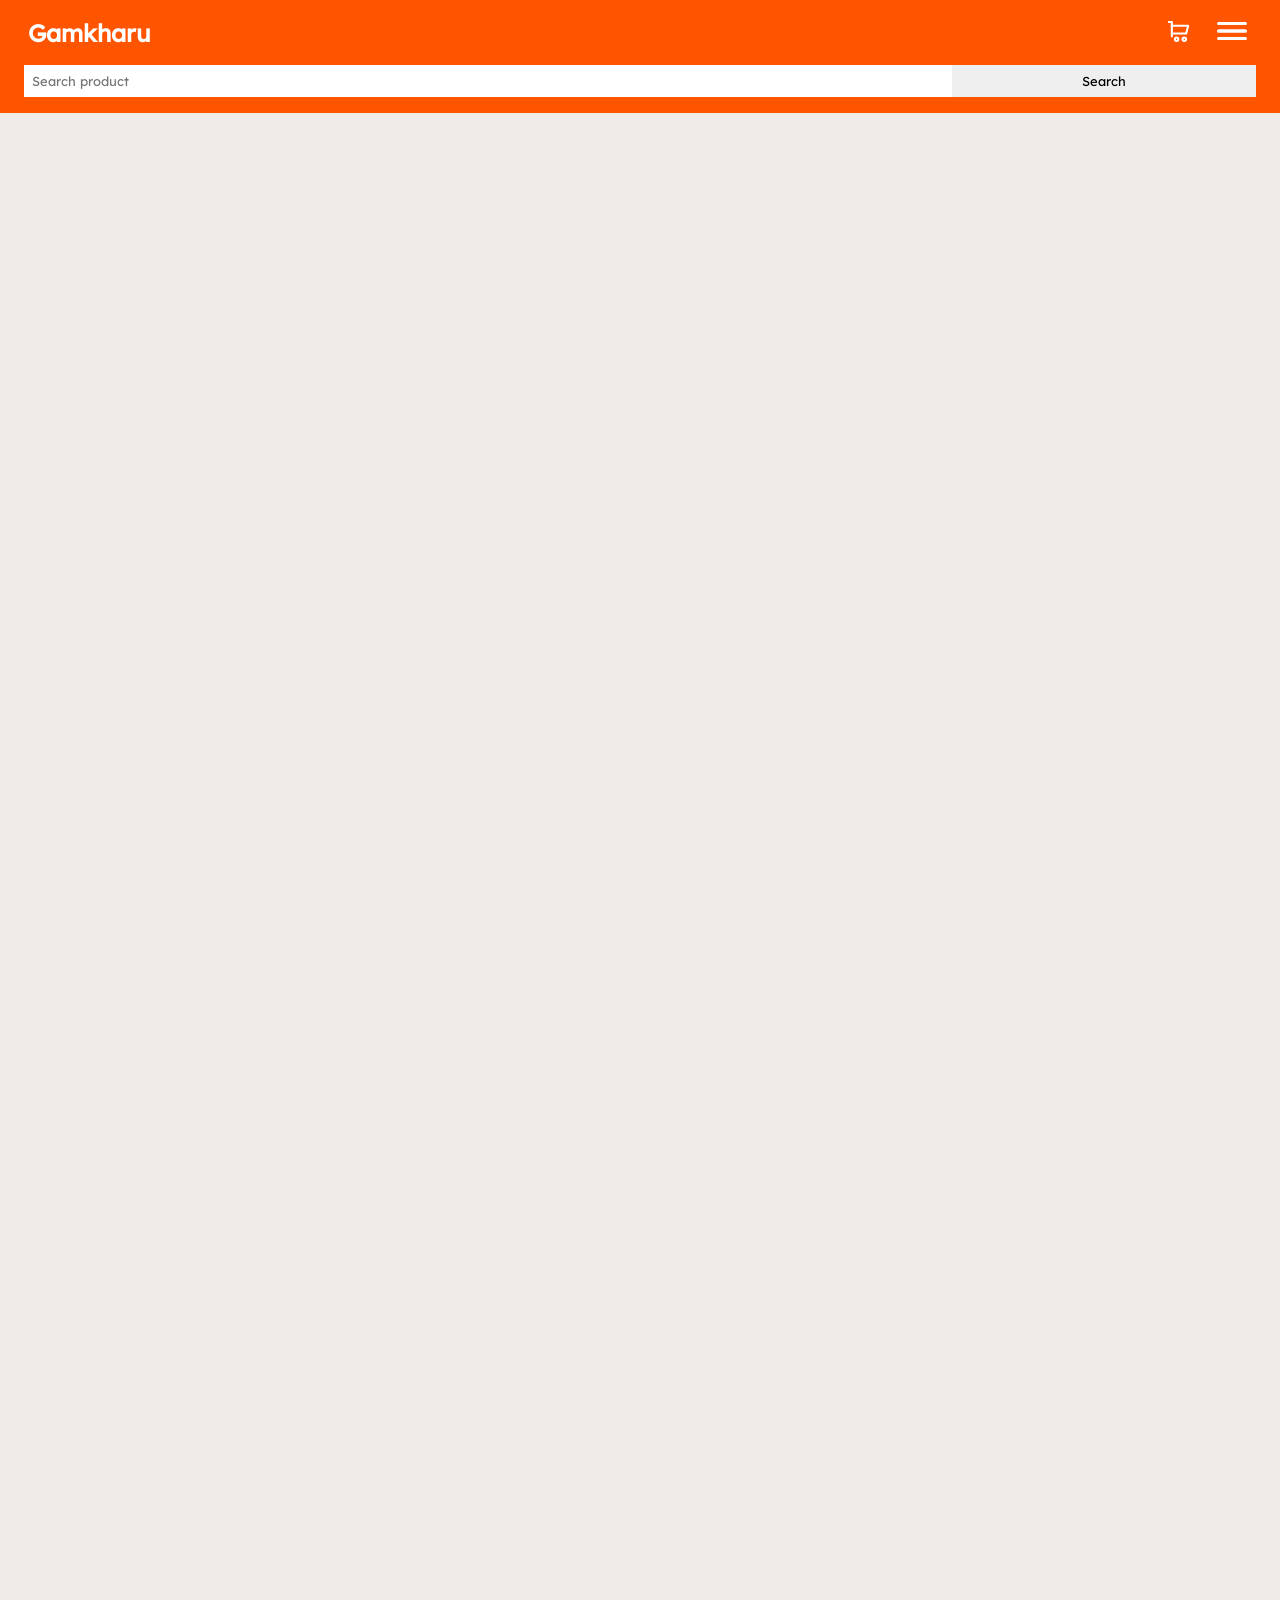
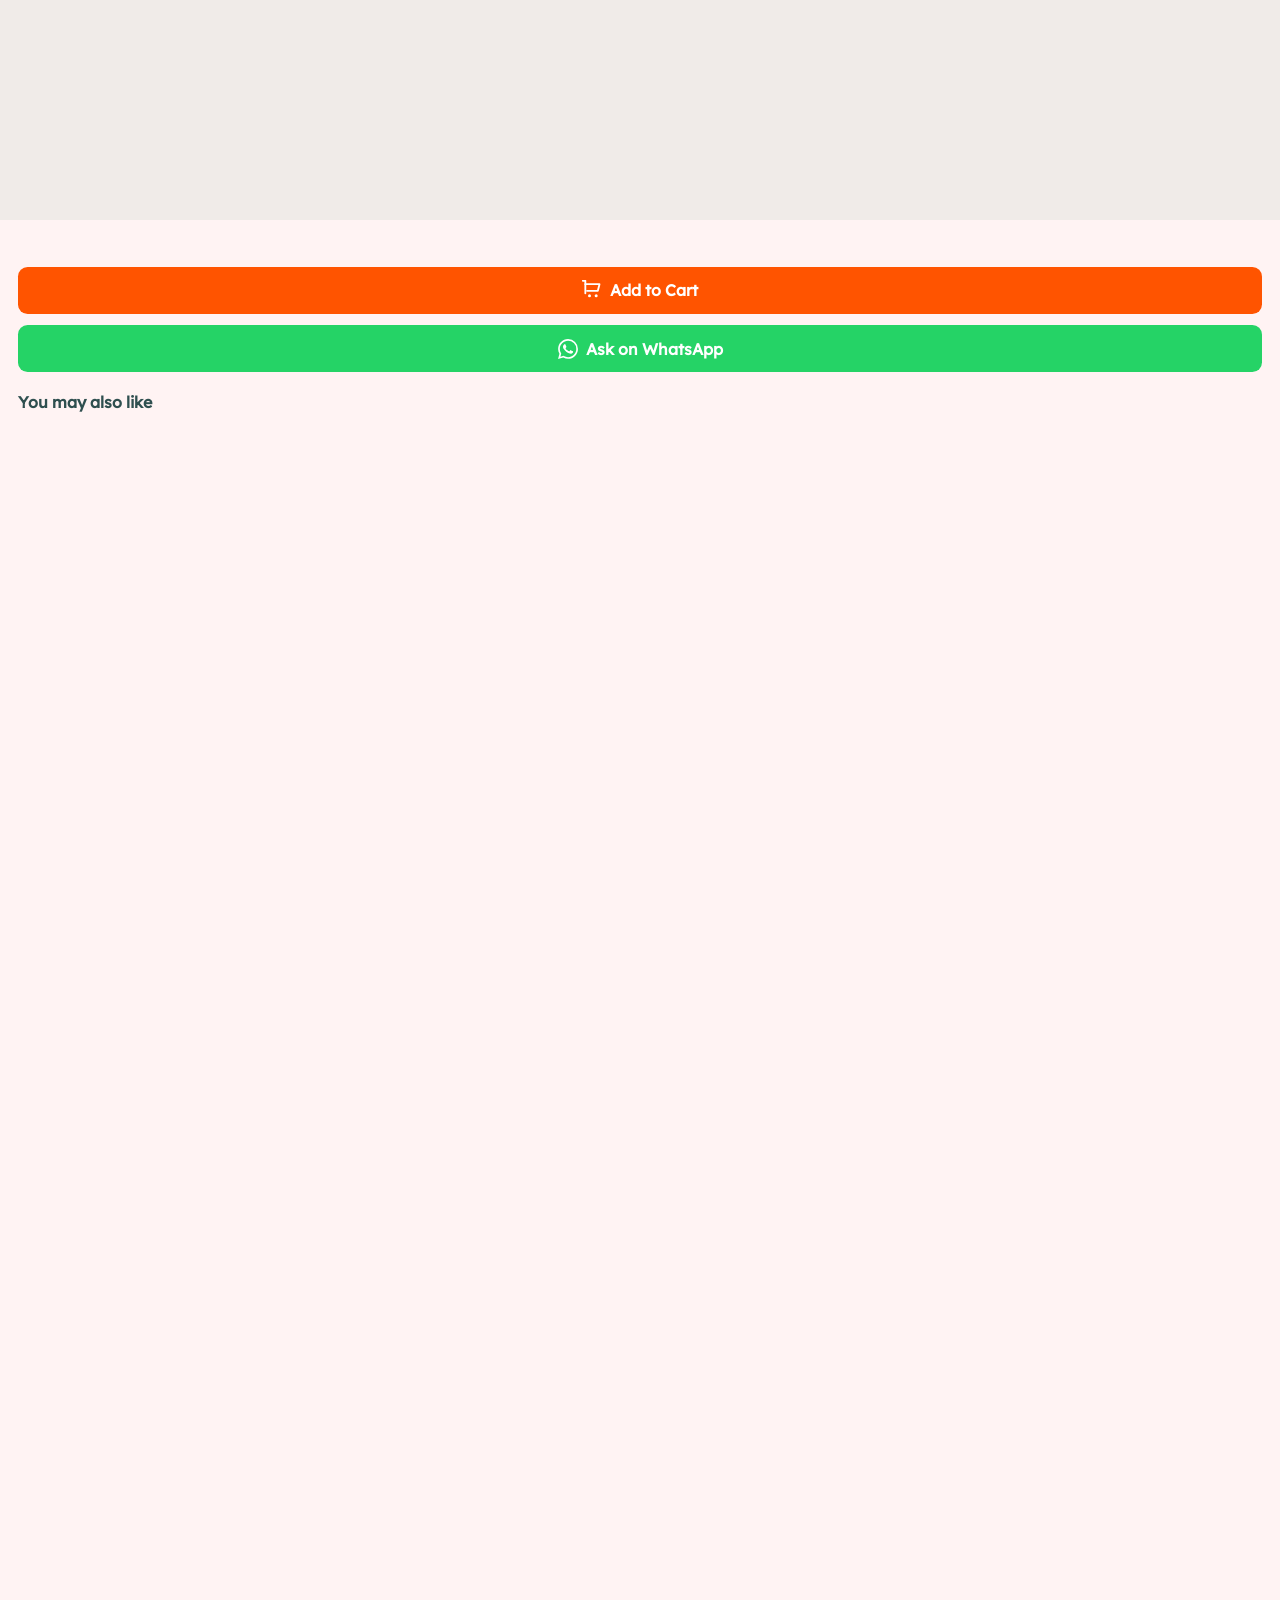
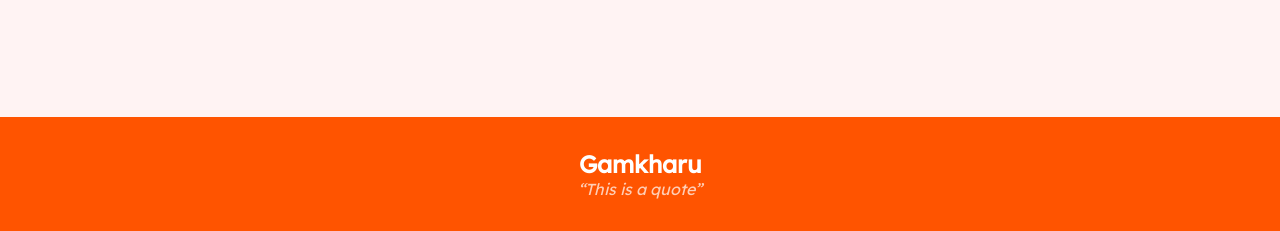
==== product.html @ 0674928d "update" ====
<!DOCTYPE html>
<html>

<head>
  <meta charset="UTF-8">
  <meta name="viewport" content="width=device-width, initial-scale=1">
  <title>Gamkharu Boutique</title>
  <link rel="stylesheet" href="roots/root.css">
</head>

<body>
  <div style="position:sticky; top:0;">
    <div id="navbar-placeholder"></div>
    <div id="searchbar-placeholder"></div>
  </div>
  
  <div id="productcomp-placeholder"></div>

  
  
  <br><br><br><br><br><br><br>
  <br><br><br><br><br><br><br>
  <br><br><br><br><br><br><br>
  <br><br><br><br><br><br><br>
  <br><br><br><br><br><br><br>
  <br><br><br><br><br><br><br>
  <br><br><br><br><br><br><br>
  <br><br><br><br><br><br><br>
  <br><br><br><br><br><br><br>
  
  
  <div id="footer-placeholder"></div>
  
  
  
  <script src="roots/root.js"></script>
  <script src="jss/product.js"></script>
</body>

</html>
---- roots/root.css ----
@font-face {
  font-family: 'Defont1';
  src: url('fonts/Lexend.woff') format('woff');
  font-weight: normal;
  font-style: normal;
  font-display: swap; /* shows fallback font while loading */
}

* {
  font-family: 'Defont1', sans-serif;
  margin: 0;padding: 0;
}

body{
  background: #FFF3F3;
}
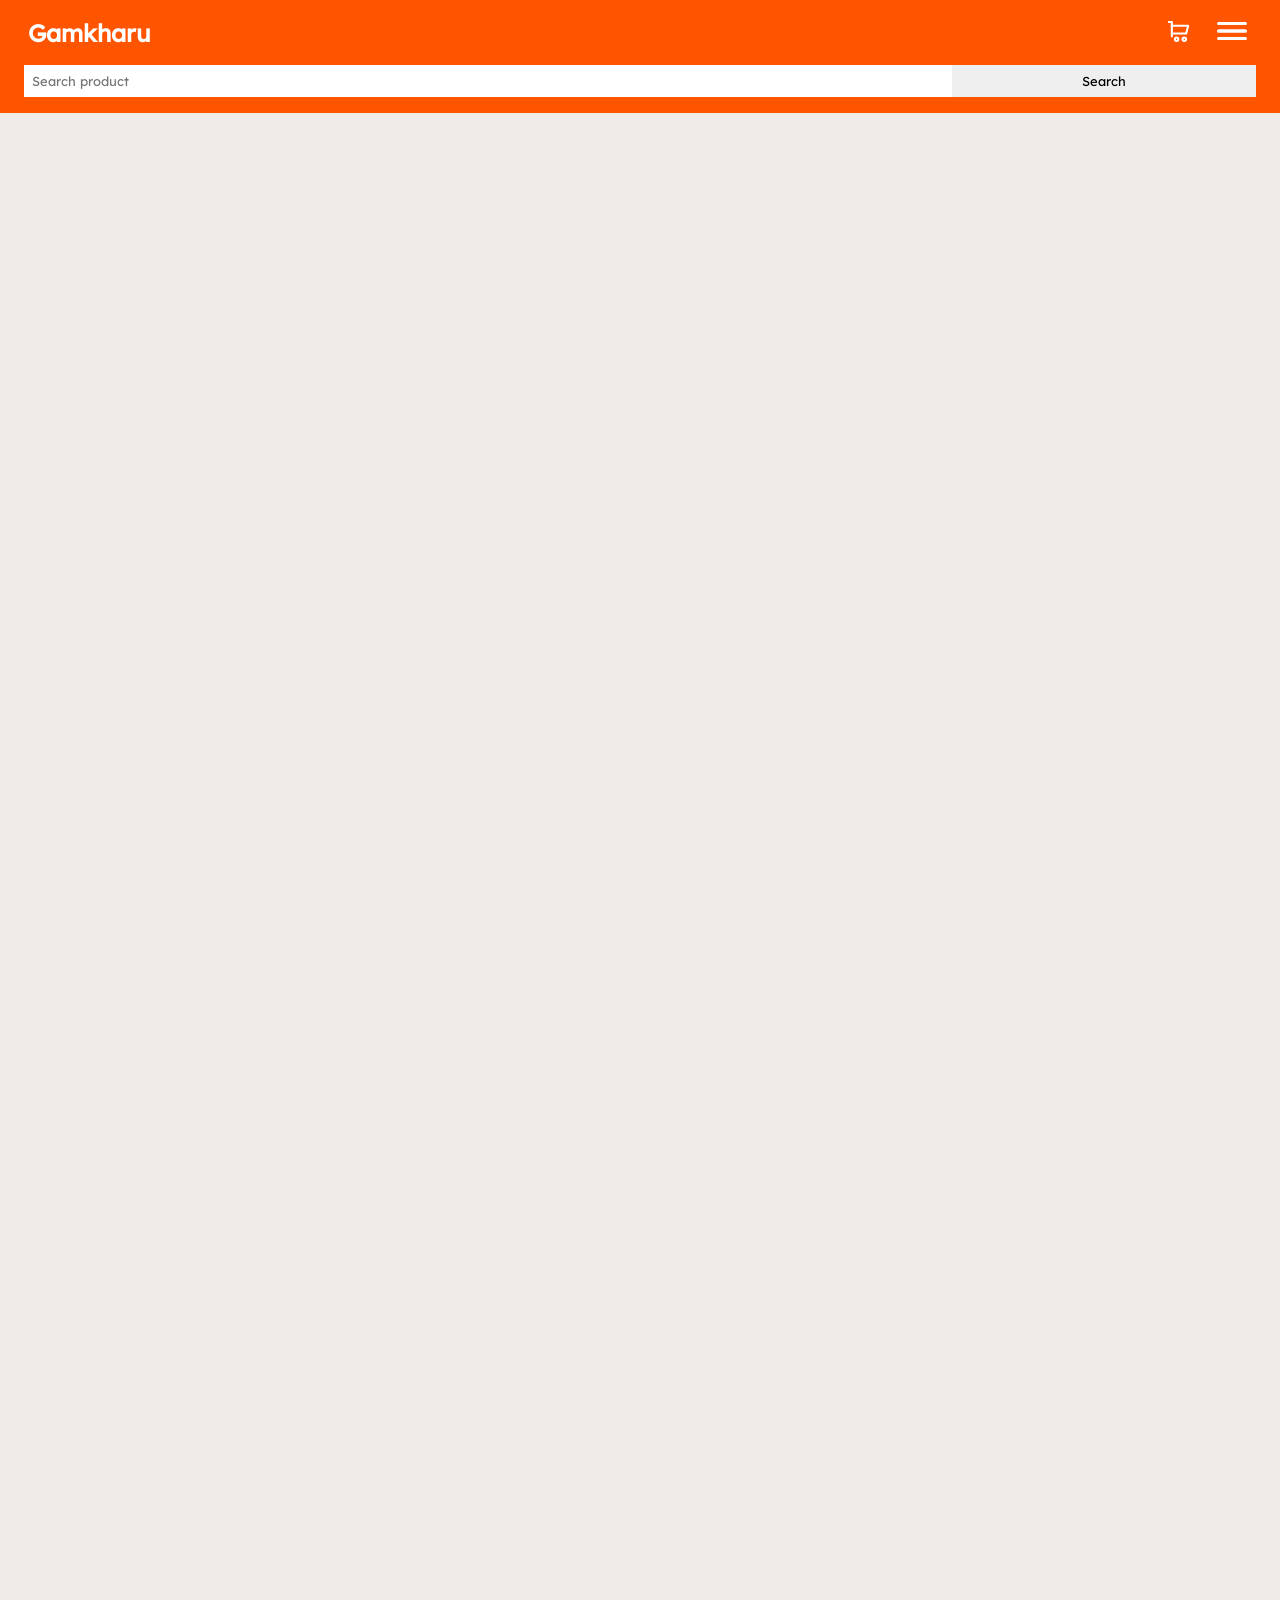
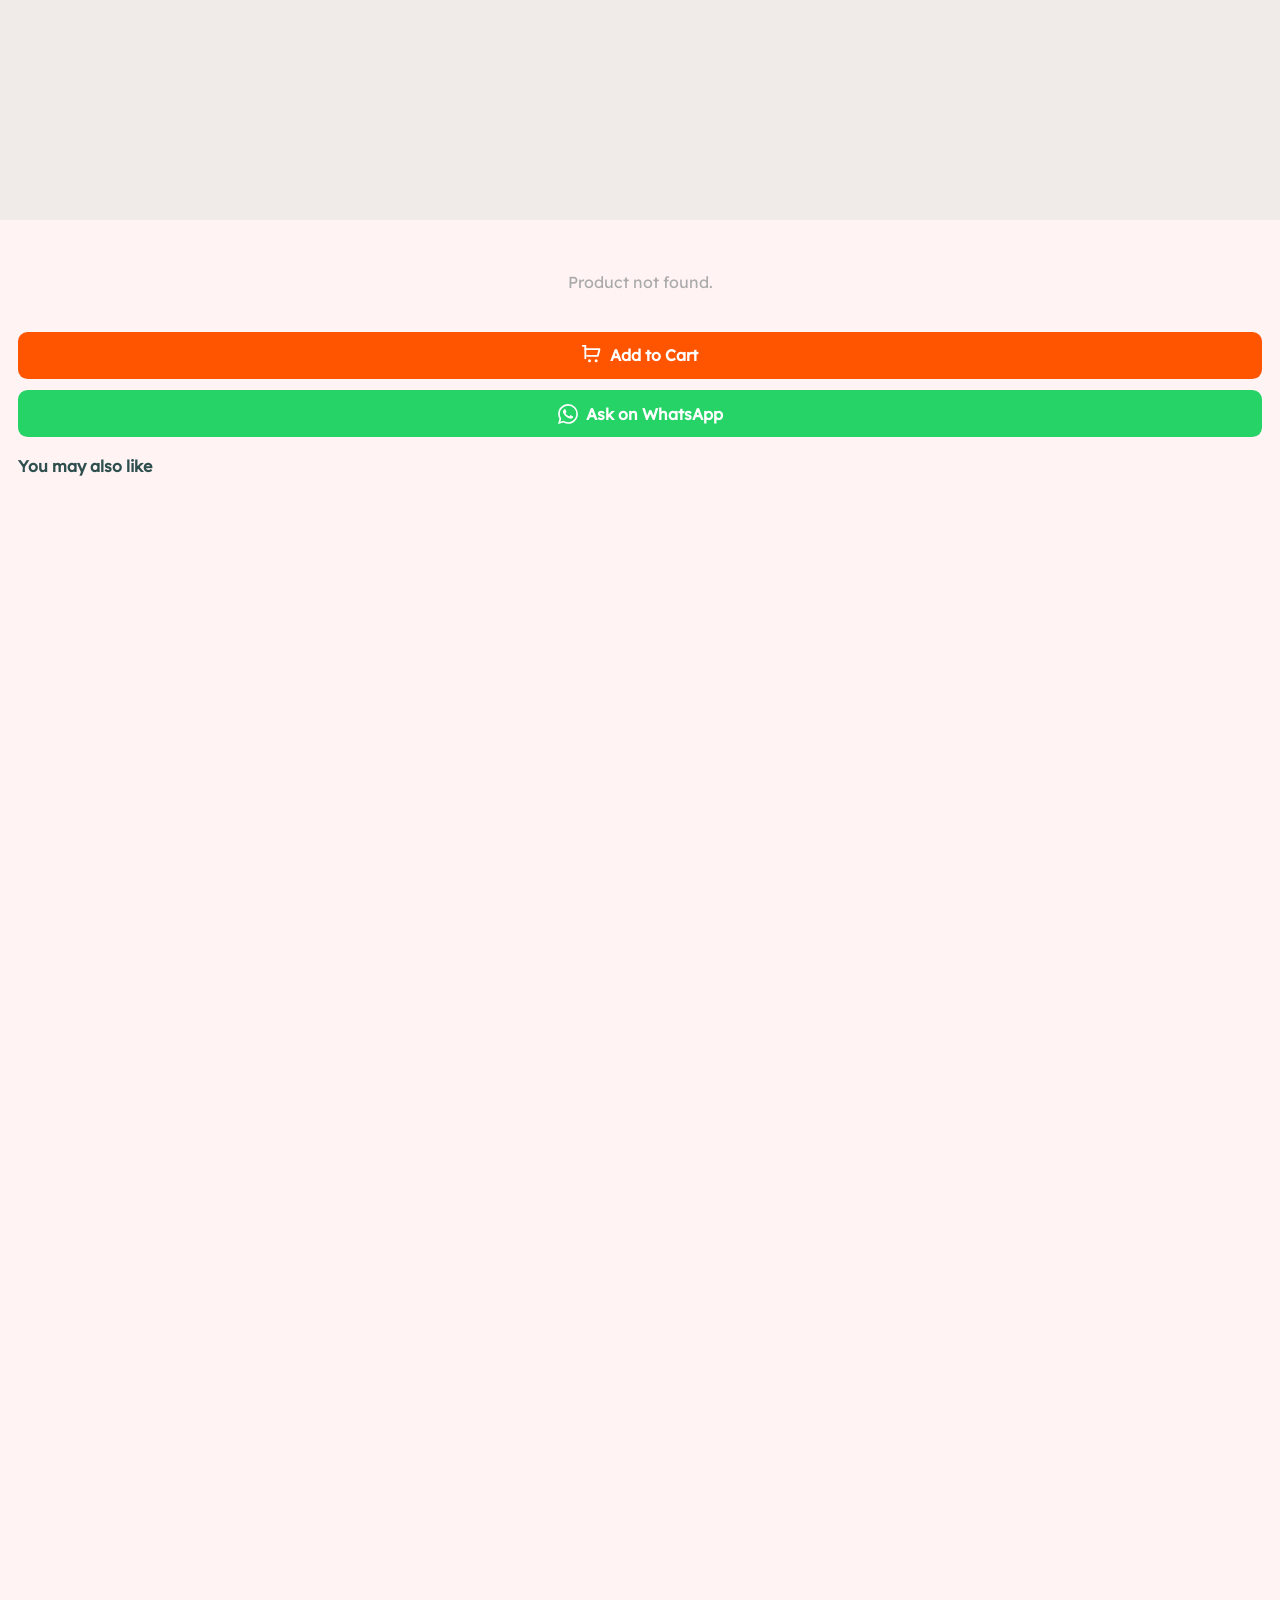
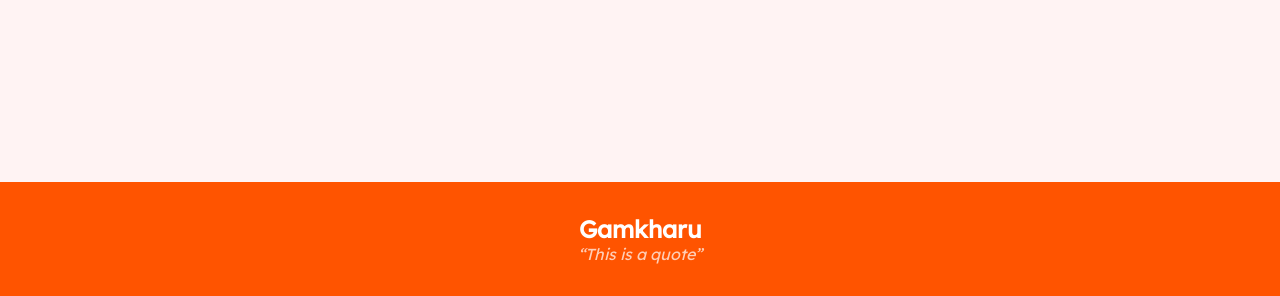
==== commit 3e1ca9d1: "update" ====
--- a/product.html
+++ b/product.html
@@ -34,6 +34,7 @@
   
   
   <script src="roots/root.js"></script>
+  <script src="jss/productcom.js"></script>
   <script src="jss/product.js"></script>
 </body>
 
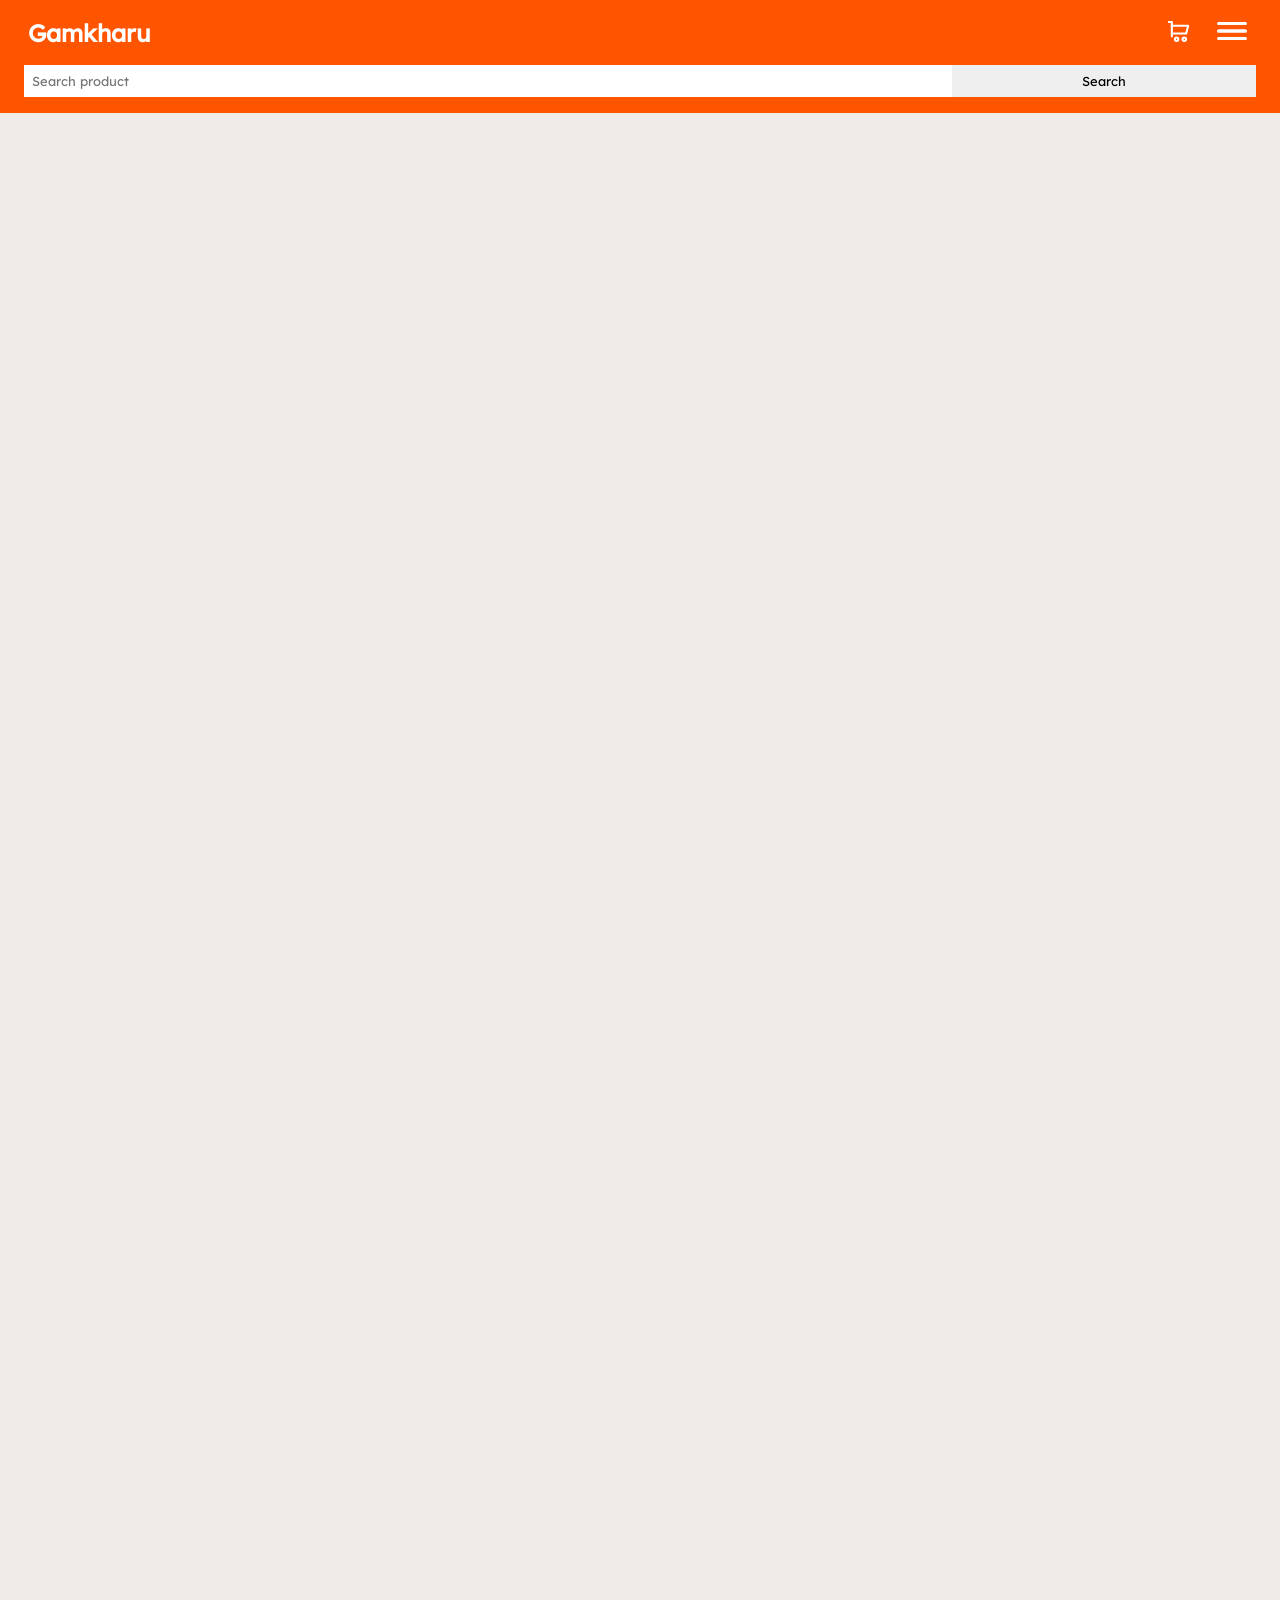
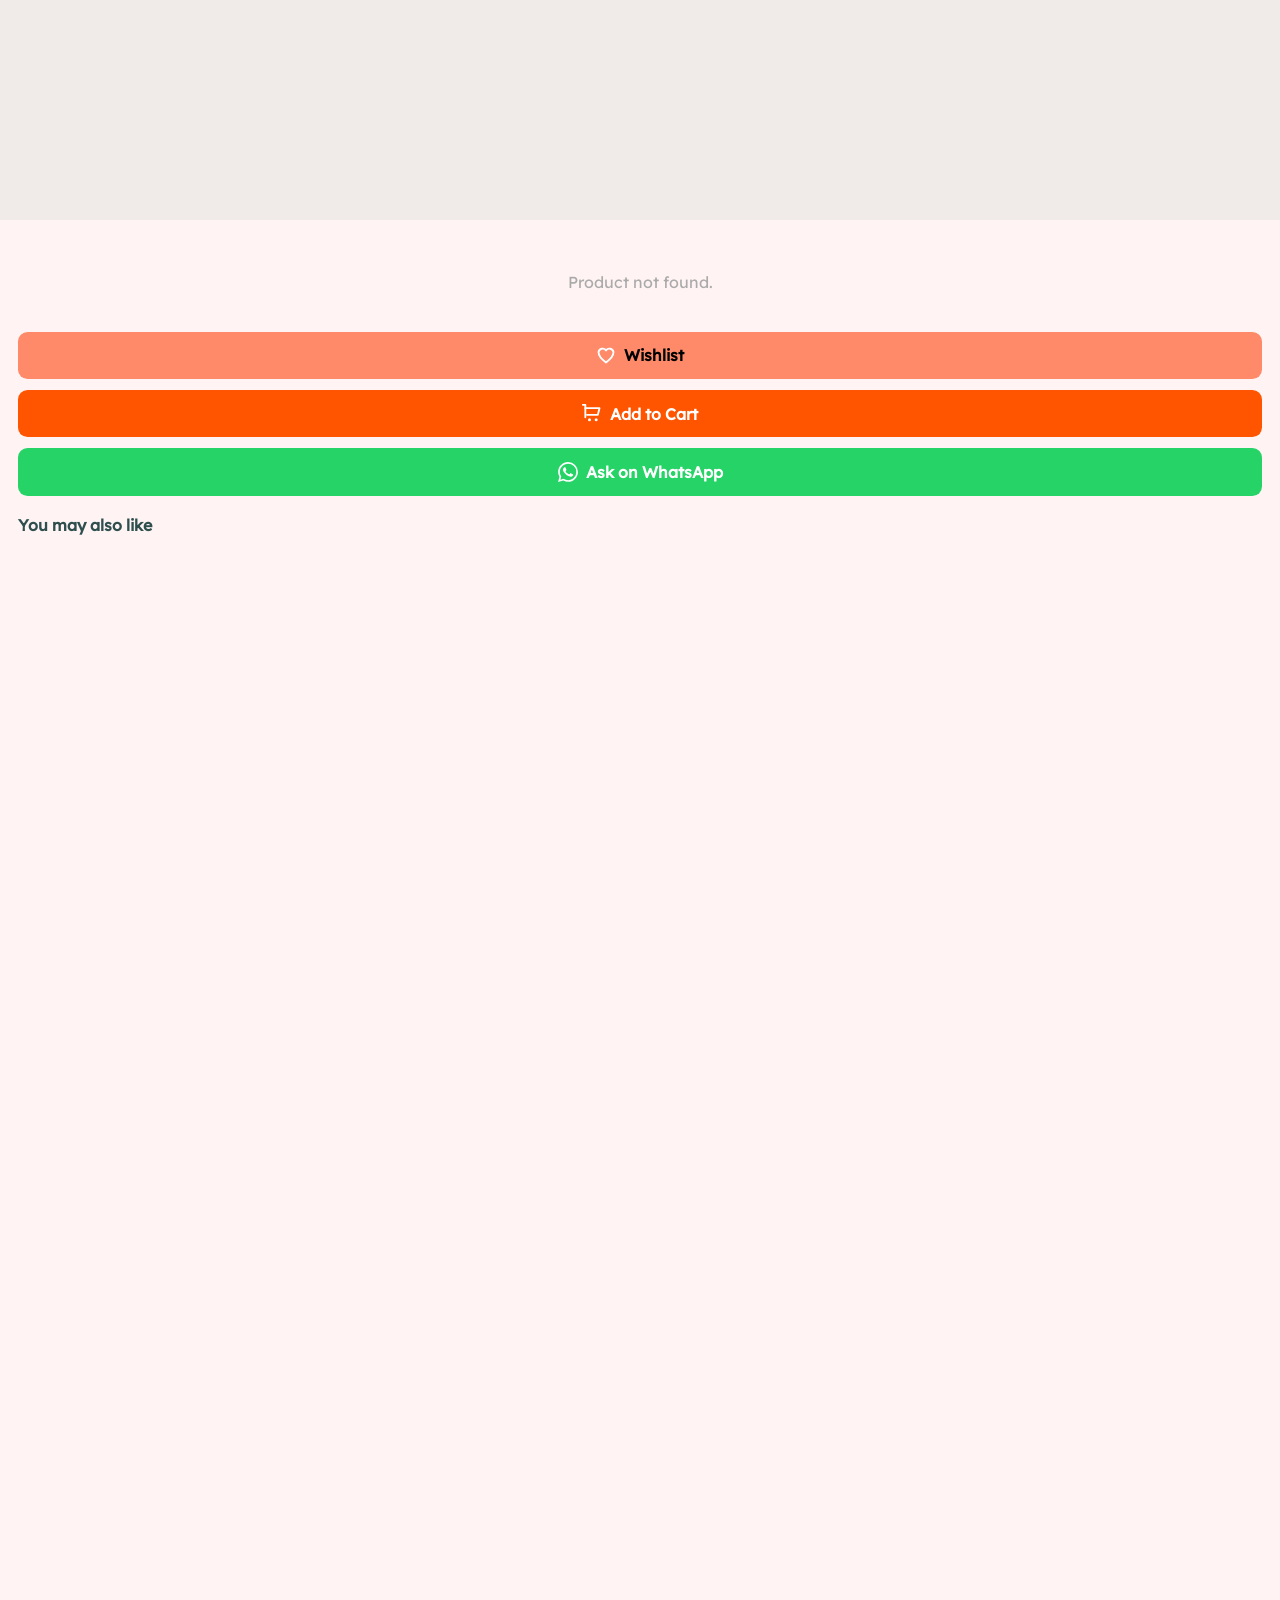
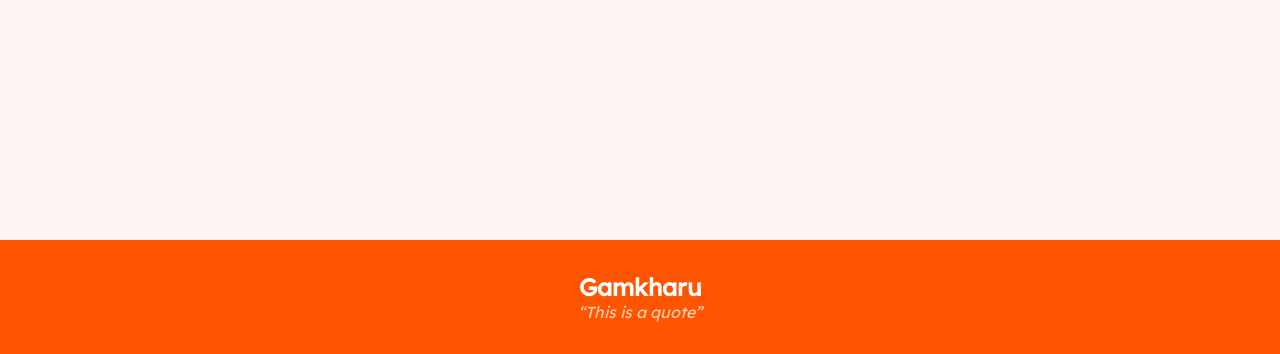
==== commit 10c65354: "update product.html" ====
--- a/product.html
+++ b/product.html
@@ -9,7 +9,7 @@
 </head>
 
 <body>
-  <div style="position:sticky; top:0;">
+  <div style="position:sticky; top:0;z-index:1000;">
     <div id="navbar-placeholder"></div>
     <div id="searchbar-placeholder"></div>
   </div>
